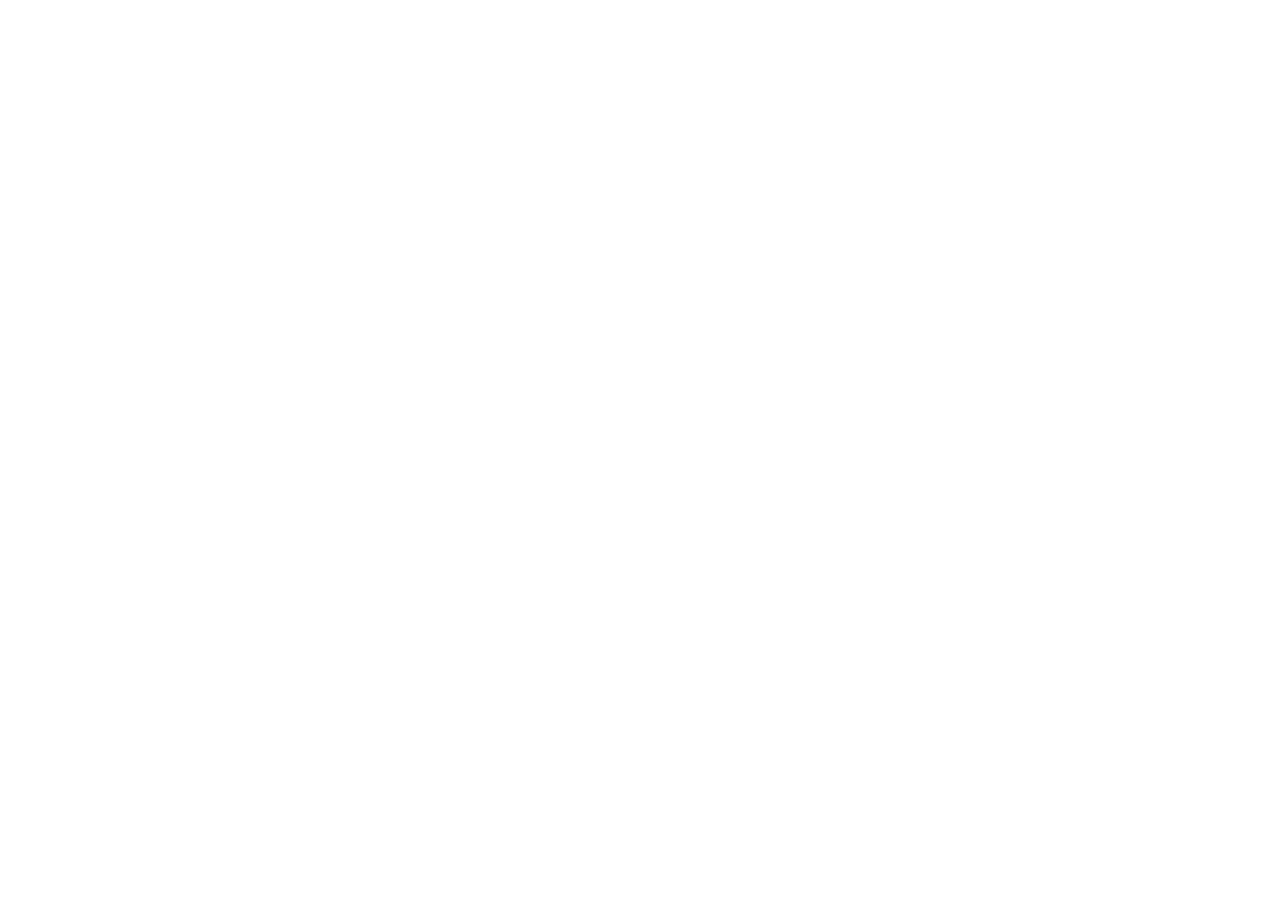
==== app/index.html @ d838348c "Angular-seed based and cleaned" ====
<!DOCTYPE html>
<html lang="en" ng-app="myApp" class="no-js">
<head>
  <meta charset="utf-8">
  <meta http-equiv="X-UA-Compatible" content="IE=edge">
  <title>My AngularJS App</title>
  <meta name="description" content="">
  <meta name="viewport" content="width=device-width, initial-scale=1">
  <link rel="stylesheet" href="app.css">
</head>
<body>
  <div ng-view></div>

  <script src="bower_components/angular/angular.js"></script>
  <script src="bower_components/angular-route/angular-route.js"></script>
  <script src="app.js"></script>
</body>
</html>
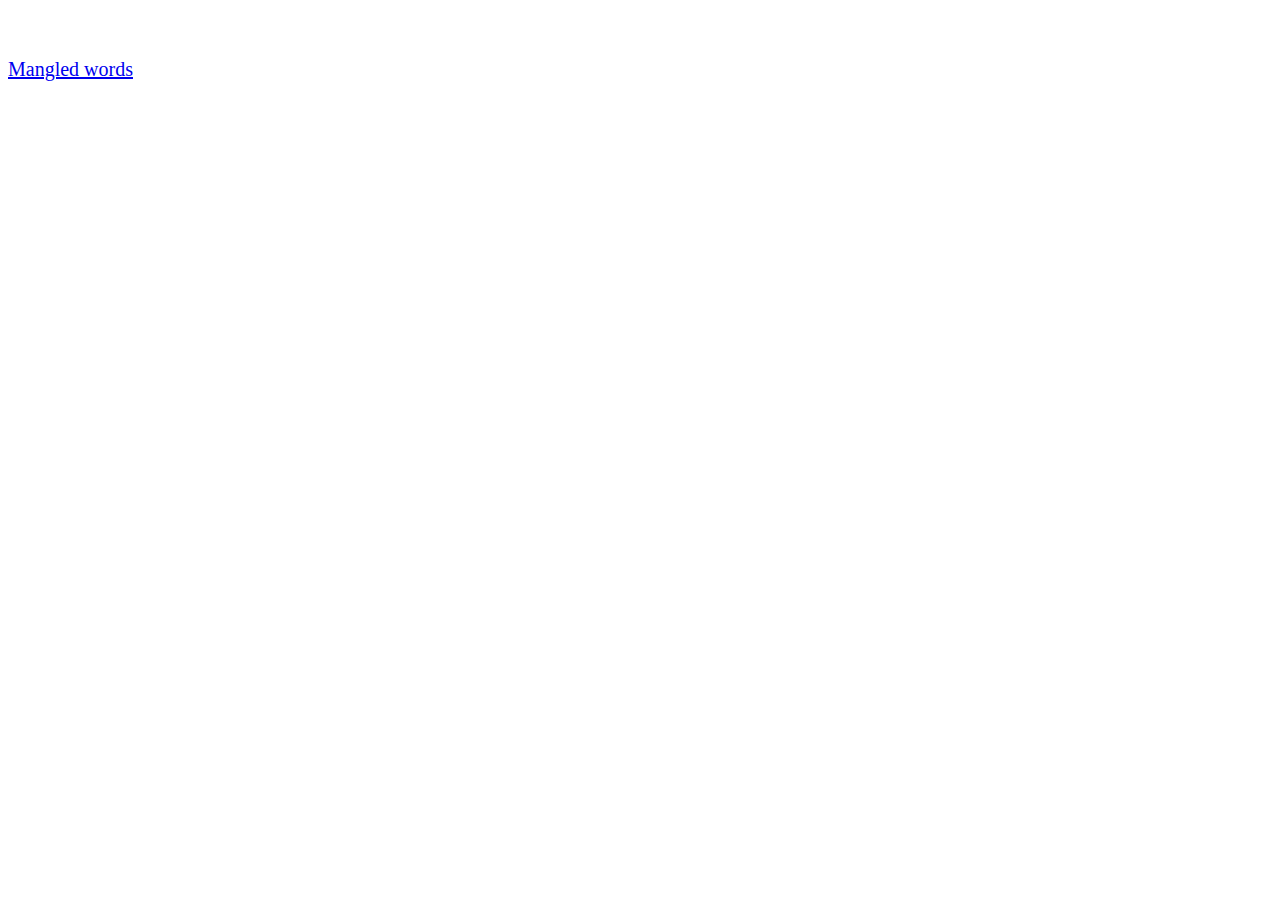
==== commit 95c8a59a: "Styling" ====
--- a/app/index.html
+++ b/app/index.html
@@ -1,18 +1,42 @@
 <!DOCTYPE html>
 <html lang="en" ng-app="myApp" class="no-js">
+
 <head>
   <meta charset="utf-8">
   <meta http-equiv="X-UA-Compatible" content="IE=edge">
   <title>My AngularJS App</title>
   <meta name="description" content="">
   <meta name="viewport" content="width=device-width, initial-scale=1">
+  <link rel="stylesheet" href="bower_components/bootstrap/dist/css/bootstrap.min.css">
   <link rel="stylesheet" href="app.css">
 </head>
+
 <body>
-  <div ng-view></div>
+      <div class="navbar navbar-inverse navbar-fixed-top" role="navigation">
+      <div class="container">
+        <div class="navbar-header">
+          <a class="navbar-brand" href="#!/home">Mangled words</a>
+        </div>
+      </div>
+    </div>
+
+    <div class="container">
+      <div class="starter-template">
+        <div ng-view></div>
+      </div>
+    </div>
 
   <script src="bower_components/angular/angular.js"></script>
   <script src="bower_components/angular-route/angular-route.js"></script>
   <script src="app.js"></script>
+  <script src="components/words.service.js"></script>
+  <script src="components/game.service.js"></script>
+  <script src="components/util.service.js"></script>
+  <script src="components/countdownSvc.service.js"></script>
+  <script src="components/hall-of-fame.service.js"></script>
+  <script src="components/game.component.js"></script>
+  <script src="components/hall-of-fame.component.js"></script>
+  <script src="components/home.component.js"></script>
 </body>
-</html>
+
+</html>--- a/app/app.css
+++ b/app/app.css
@@ -0,0 +1,26 @@
+body {
+  padding-top: 50px;
+  font: 20px Georgia, Serif;
+}
+
+.starter-template {
+  padding: 40px 15px;
+  text-align: center;
+}
+
+home div.required:after {
+  content:" *";
+  color:red;
+}
+
+home button {
+  margin-top: 1vh;
+}
+
+hall-of-fame ul {
+  list-style-type: none;
+}
+
+hall-of-fame ul li:nth-child(odd) {
+   background-color: #e6e8ed;
+}
